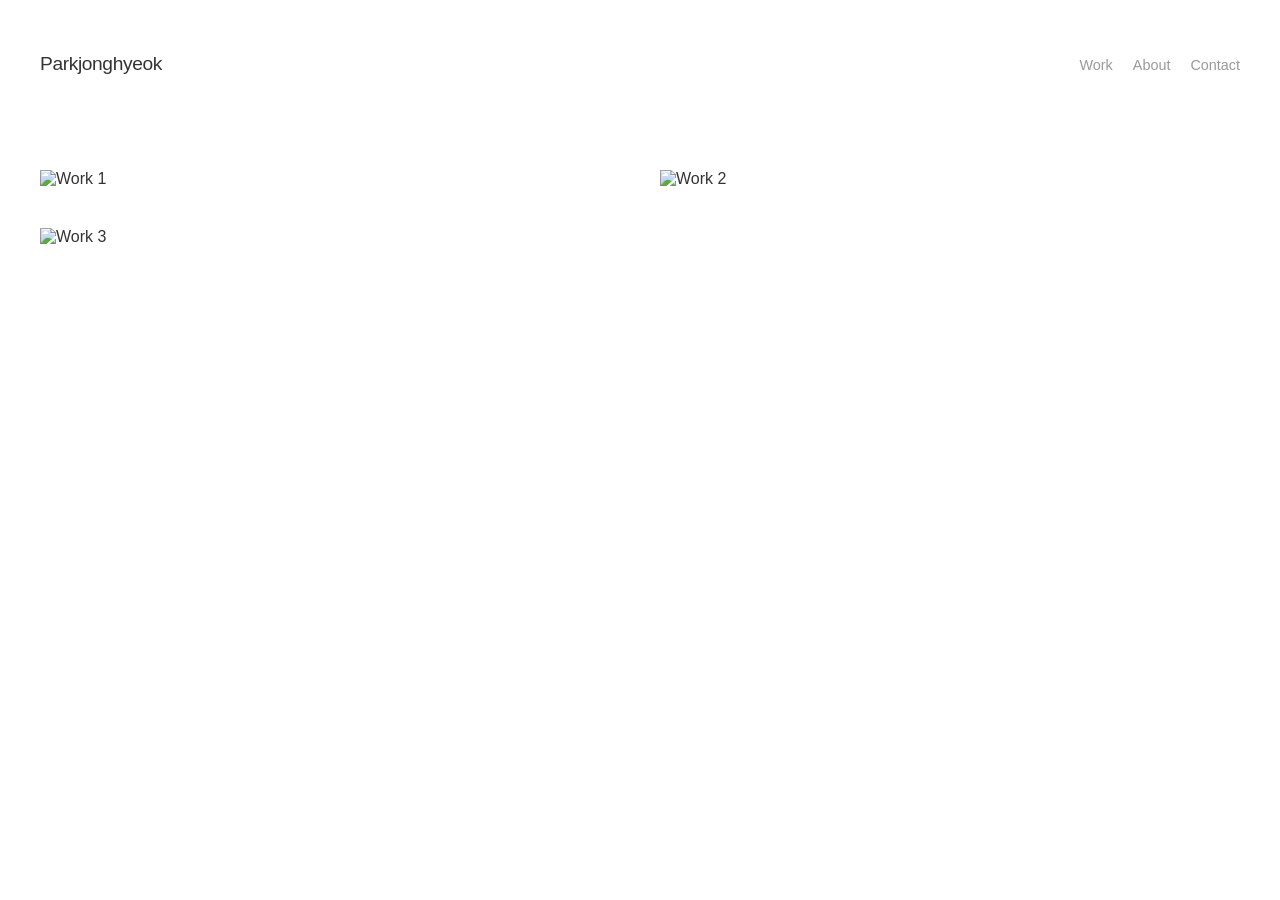
==== index.html @ 3952094e "Update index.html" ====
<!DOCTYPE html>
<html lang="ko">
<head>
    <meta charset="UTF-8">
    <meta name="viewport" content="width=device-width, initial-scale=1.0">
    <title>Portfolio</title>
    <link rel="stylesheet" href="style.css">
</head>
<body>
    <header>
        <h1>Parkjonghyeok</h1>
        <nav>
            <ul>
                <li><a href="#">Work</a></li>
                <li><a href="#">About</a></li>
                <li><a href="#">Contact</a></li>
            </ul>
        </nav>
    </header>

    <main class="gallery">
        <div class="item"><img src="photo1.jpg" alt="Work 1"></div>
        <div class="item"><img src="photo2.jpg" alt="Work 2"></div>
        <div class="item"><img src="photo3.jpg" alt="Work 3"></div>
        <!-- 이미지를 계속 추가 -->
    </main>
</body>
</html>
---- style.css ----
/* 폰트 및 기본 여백 제거 */
body {
    margin: 0;
    padding: 40px;
    font-family: 'Helvetica', 'Arial', sans-serif;
    background-color: #fff;
    color: #333;
}

header {
    display: flex;
    justify-content: space-between;
    align-items: baseline;
    margin-bottom: 80px; /* 헤더와 본문 사이의 넓은 여백 */
}

h1 { font-size: 1.2rem; font-weight: 400; letter-spacing: -0.02em; }

nav ul { list-style: none; display: flex; gap: 20px; padding: 0; }
nav a { text-decoration: none; color: #999; font-size: 0.9rem; transition: 0.3s; }
nav a:hover { color: #000; }

/* 갤러리 그리드 레이아웃 */
.gallery {
    display: grid;
    grid-template-columns: repeat(auto-fill, minmax(400px, 1fr)); /* 유동적인 그리드 */
    gap: 40px;
}

.item img {
    width: 100%;
    height: auto;
    display: block;
    filter: grayscale(10%;) /* 약간의 차분한 느낌 부여 */
}

/* 모바일 대응 */
@media (max-width: 600px) {
    body { padding: 20px; }
    header { flex-direction: column; gap: 20px; }
    .gallery { grid-template-columns: 1fr; }
}
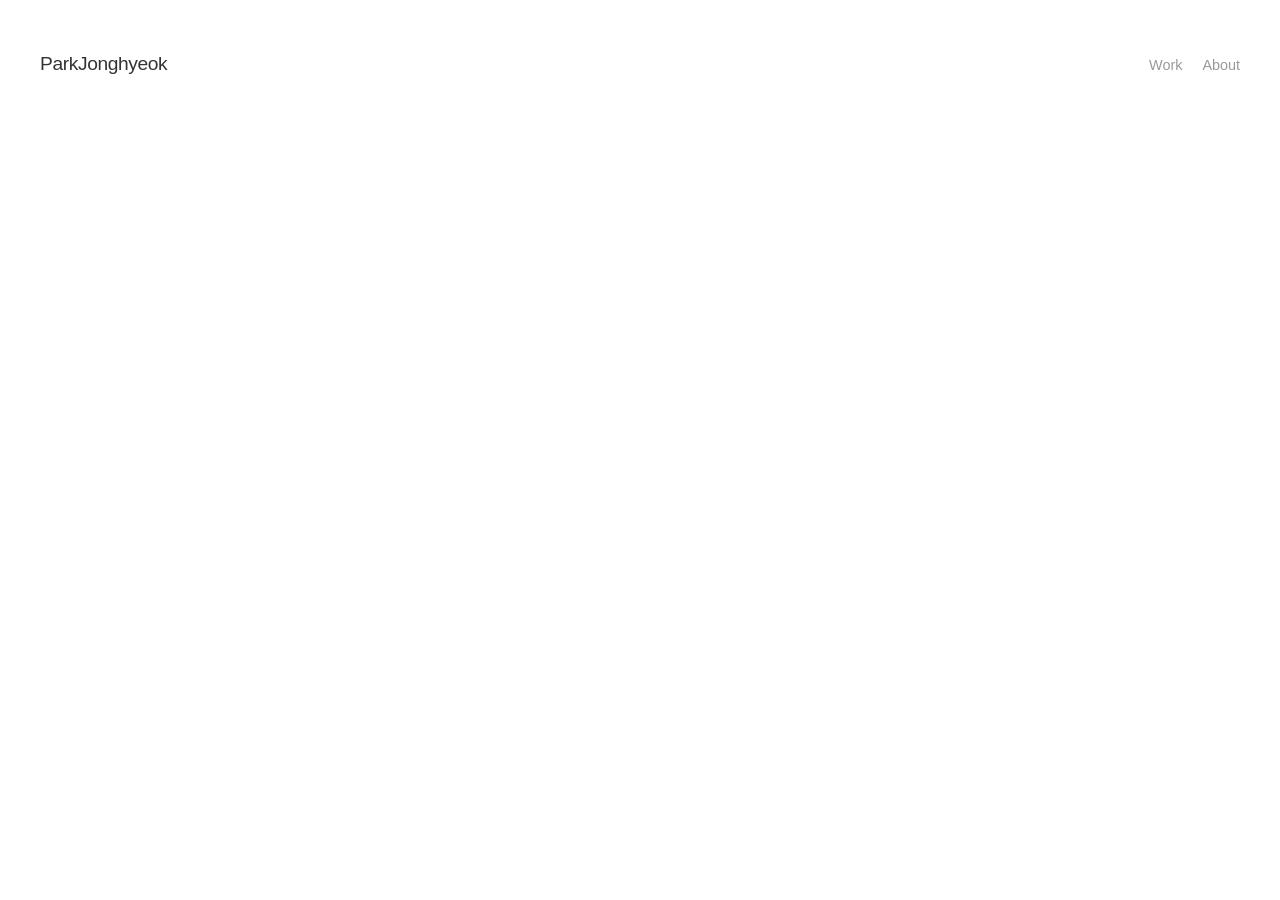
==== commit 00568eee: "Update index.html" ====
--- a/index.html
+++ b/index.html
@@ -2,27 +2,21 @@
 <html lang="ko">
 <head>
     <meta charset="UTF-8">
-    <meta name="viewport" content="width=device-width, initial-scale=1.0">
-    <title>Portfolio</title>
+    <title>Park Jonghyeok</title>
     <link rel="stylesheet" href="style.css">
 </head>
 <body>
     <header>
-        <h1>Parkjonghyeok</h1>
+        <h1>ParkJonghyeok</h1>
         <nav>
             <ul>
-                <li><a href="#">Work</a></li>
-                <li><a href="#">About</a></li>
-                <li><a href="#">Contact</a></li>
+                <li><a href="work.html">Work</a></li>
+                <li><a href="about.html">About</a></li>
             </ul>
         </nav>
     </header>
 
-    <main class="gallery">
-        <div class="item"><img src="photo1.jpg" alt="Work 1"></div>
-        <div class="item"><img src="photo2.jpg" alt="Work 2"></div>
-        <div class="item"><img src="photo3.jpg" alt="Work 3"></div>
-        <!-- 이미지를 계속 추가 -->
-    </main>
+    <main>
+        </main>
 </body>
 </html>
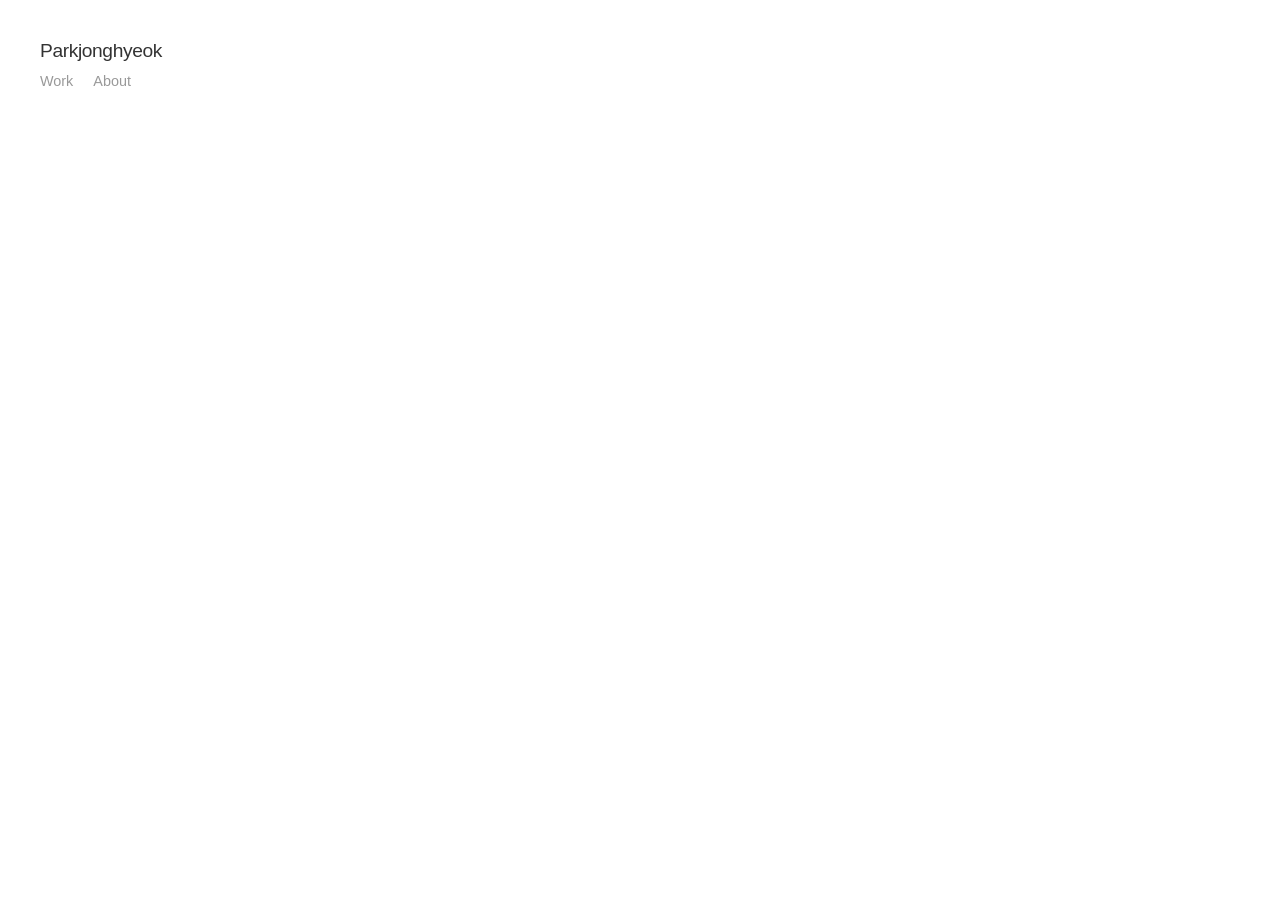
==== commit 0179d925: "Update index.html" ====
--- a/index.html
+++ b/index.html
@@ -2,12 +2,12 @@
 <html lang="ko">
 <head>
     <meta charset="UTF-8">
-    <title>Park Jonghyeok</title>
+    <title>Parkjonghyeok</title>
     <link rel="stylesheet" href="style.css">
 </head>
 <body>
     <header>
-        <h1>ParkJonghyeok</h1>
+        <h1>Parkjonghyeok</h1>
         <nav>
             <ul>
                 <li><a href="work.html">Work</a></li>
--- a/style.css
+++ b/style.css
@@ -9,9 +9,24 @@
 
 header {
     display: flex;
-    justify-content: space-between;
-    align-items: baseline;
-    margin-bottom: 80px; /* 헤더와 본문 사이의 넓은 여백 */
+    flex-direction: column; /* 세로 방향으로 나열 */
+    align-items: flex-start; /* 왼쪽 끝으로 정렬 */
+    margin-bottom: 60px;    /* 이름+메뉴 뭉치와 아래 본문 사이의 간격 */
+}
+
+h1 {
+    font-size: 1.2rem;
+    font-weight: 400;
+    margin: 0 0 10px 0;    /* 아래쪽 메뉴와 살짝만 떨어지게 설정 */
+    letter-spacing: -0.02em;
+}
+
+nav ul {
+    list-style: none;
+    display: flex;          /* Work, About 같은 항목들은 가로로 나열 */
+    gap: 20px;              /* 메뉴 글자들 사이의 간격 */
+    padding: 0;
+    margin: 0;
 }
 
 h1 { font-size: 1.2rem; font-weight: 400; letter-spacing: -0.02em; }
@@ -39,4 +54,56 @@
     body { padding: 20px; }
     header { flex-direction: column; gap: 20px; }
     .gallery { grid-template-columns: 1fr; }
-}+}
+
+/* About 페이지 스타일 */
+.about-container {
+    max-width: 600px; /* 글이 너무 길게 퍼지지 않게 너비 제한 */
+    margin: 0 auto;   /* 가운데 정렬 */
+    padding-top: 50px;
+    line-height: 1.8;  /* 줄 간격을 넓혀 가독성 향상 */
+    color: #333;
+}
+
+.bio {
+    margin-bottom: 80px; /* 소개글과 연락처 사이 여백 */
+    font-size: 1.1rem;
+}
+
+.contact h3 {
+    font-size: 0.9rem;
+    font-weight: bold;
+    text-transform: uppercase;
+    margin-bottom: 20px;
+    color: #999; /* Contact 제목은 살짝 흐리게 처리하여 세련된 느낌 부여 */
+}
+
+.contact p {
+    font-size: 0.9rem;
+    margin: 10px 0;
+}
+
+.contact a {
+    color: #333;
+    text-decoration: none;
+    border-bottom: 1px solid #eee; /* 링크 아래에 얇은 밑줄 */
+    transition: 0.3s;
+}
+
+.contact a:hover {
+    border-bottom: 1px solid #333;
+}
+
+.gallery {
+    display: flex;
+    flex-direction: column; /* 사진을 세로로 한 장씩 나열 (작가 사이트 느낌) */
+    align-items: center;
+    gap: 100px; /* 사진 사이의 아주 넓은 간격 */
+    padding-top: 50px;
+}
+
+.item img {
+    max-width: 800px; /* 사진이 너무 커지지 않게 제한 */
+    width: 100%;
+    height: auto;
+}
